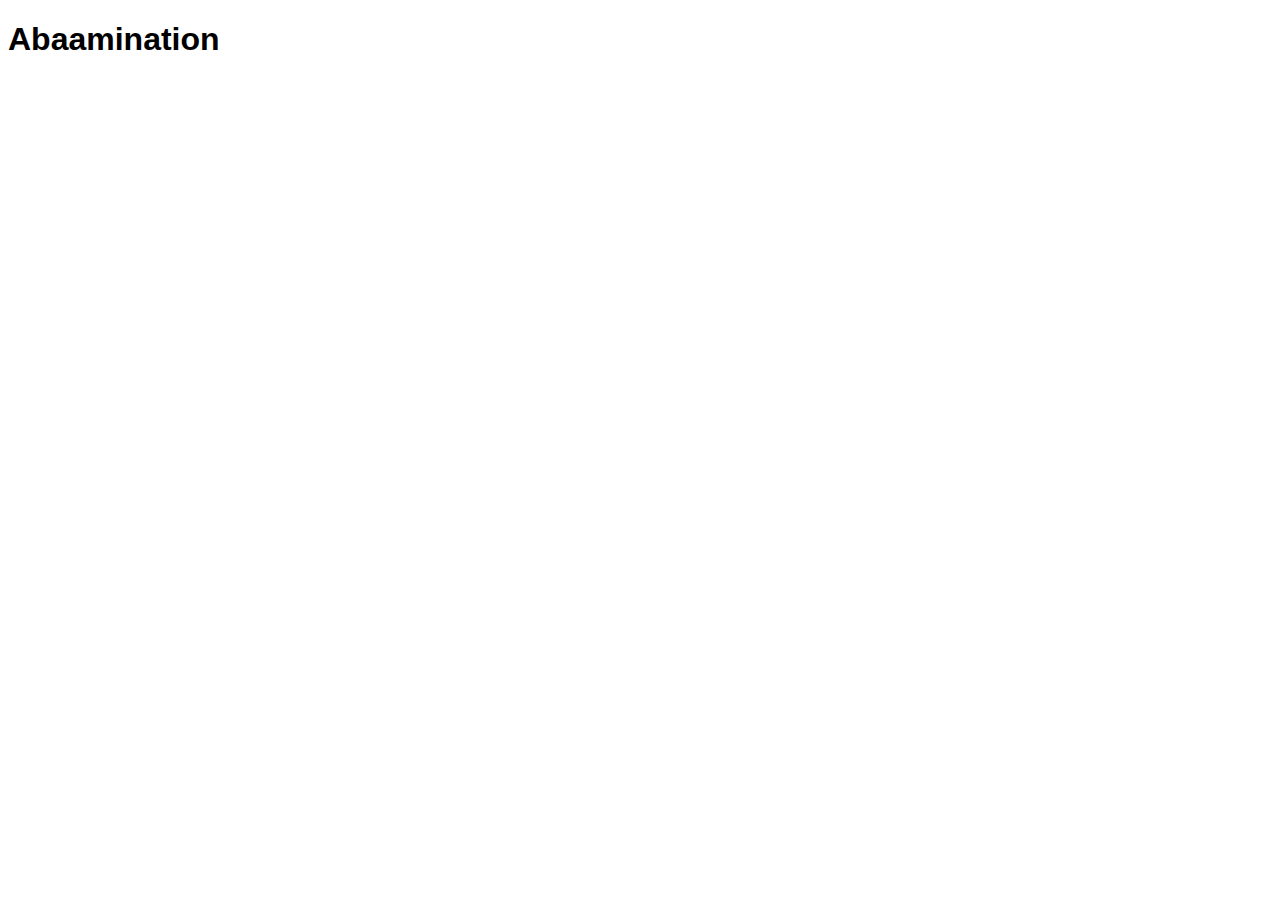
==== Abaamination/index.html @ 38409c21 "Merge pull request #2 from taalonn/Bropocalypse-patch-1" ====
<!doctype html> 
<html lang="en"> 
<head> 
	<meta charset="UTF-8" />
	<title>Phaser Bootstrap</title>
	<script type="text/javascript" src="../framework/phaser.min.js"></script>
	<script type="text/javascript" src="js/Play.js"></script>
	<script type="text/javascript" src="js/MainMenu.js"></script>
	<script type="text/javascript" src="js/Boot.js"></script>
	<script type="text/javascript" src="js/main.js"></script>
	<link rel="stylesheet" type="text/css" href="css/styles.css">
</head>
<body>

	<h1>Abaamination</h1>

	<script type="text/javascript">
	//insert preloaders here if needed
	//always add new js prefabs ABOVE/BEFORE main.js
	</script>

</body>
</html>
---- Abaamination/css/styles.css ----
body {
	font-family: Helvetica;
}
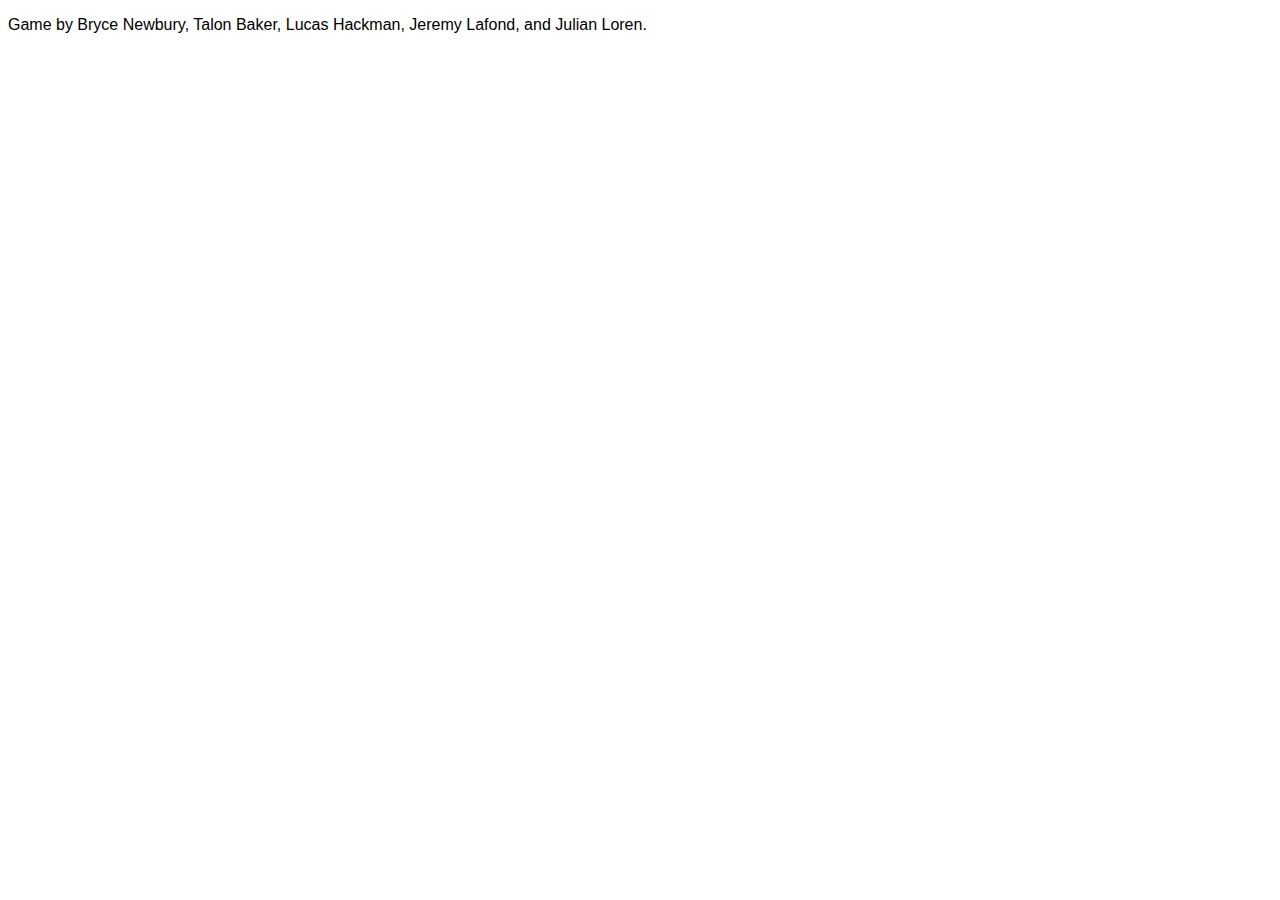
==== commit 54d81b85: "Merge pull request #4 from cyreb7/develop" ====
--- a/Abaamination/index.html
+++ b/Abaamination/index.html
@@ -2,22 +2,26 @@
 <html lang="en"> 
 <head> 
 	<meta charset="UTF-8" />
-	<title>Phaser Bootstrap</title>
-	<script type="text/javascript" src="../framework/phaser.min.js"></script>
-	<script type="text/javascript" src="js/Play.js"></script>
-	<script type="text/javascript" src="js/MainMenu.js"></script>
-	<script type="text/javascript" src="js/Boot.js"></script>
+	<title>Abaamination</title>
+	<script type="text/javascript" src="js/frameworks/phaser.min.js"></script>
+	<script type="text/javascript" src="js/states/Play.js"></script>
+	<script type="text/javascript" src="js/states/MainMenu.js"></script>
+	<script type="text/javascript" src="js/states/Boot.js"></script>
+	<script type="text/javascript" src="js/states/Load.js"></script>
+	<script type="text/javascript" src="js/Resource.js"></script>
 	<script type="text/javascript" src="js/main.js"></script>
 	<link rel="stylesheet" type="text/css" href="css/styles.css">
 </head>
 <body>
 
-	<h1>Abaamination</h1>
+	<div id="game"></div>
+	<footer>
+	  <p>Game by Bryce Newbury, Talon Baker, Lucas Hackman, Jeremy Lafond, and Julian Loren.</p>
+	</footer>
 
 	<script type="text/javascript">
 	//insert preloaders here if needed
 	//always add new js prefabs ABOVE/BEFORE main.js
 	</script>
-
 </body>
-</html>+</html>
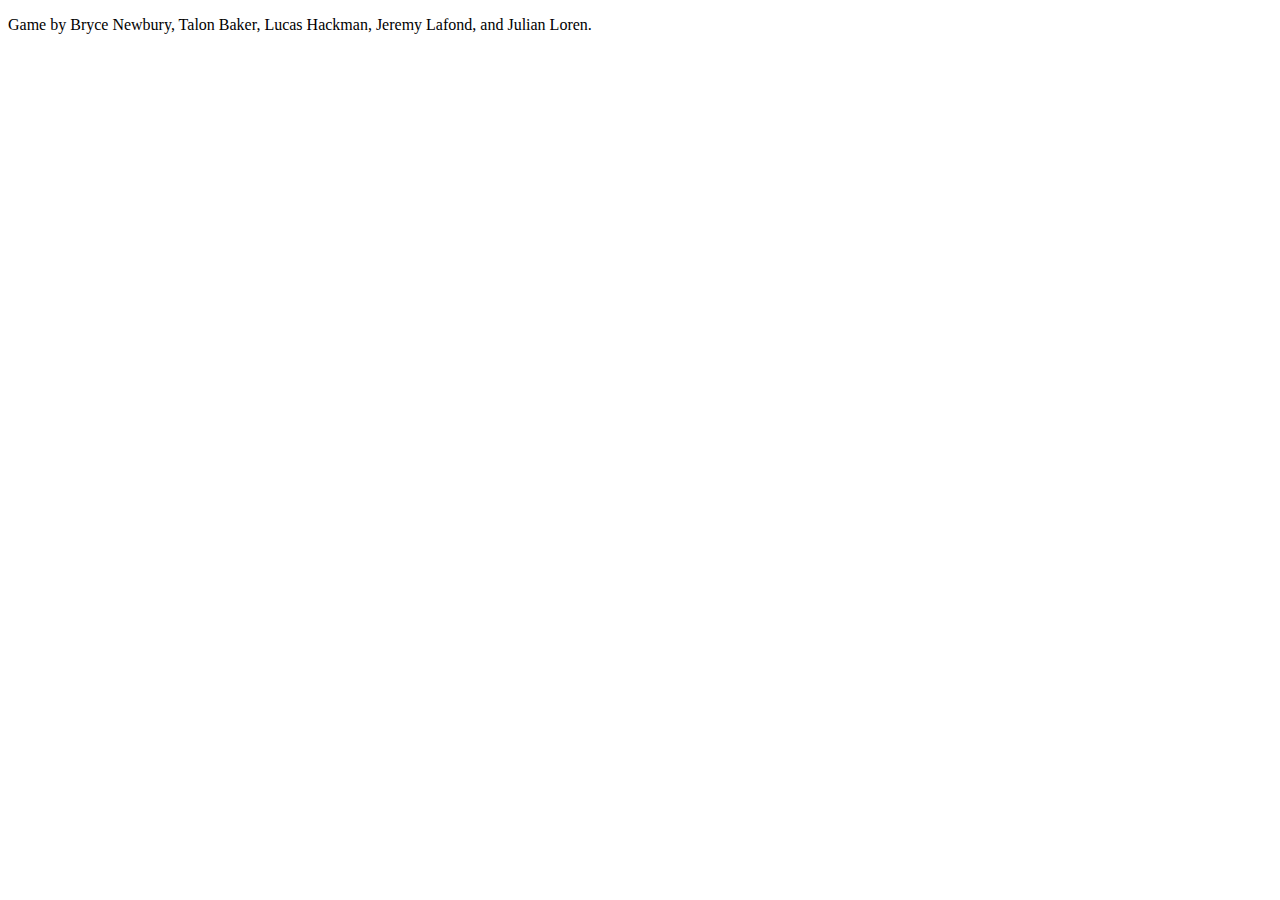
==== commit cf49f043: "Merge ec8418c11b40334c002cefce7b63cc58449e7b8a into 2f7108dc94cebabc4564972371b3e17b974999d1" ====
--- a/Abaamination/index.html
+++ b/Abaamination/index.html
@@ -1,27 +1,31 @@
-<!doctype html> 
-<html lang="en"> 
-<head> 
-	<meta charset="UTF-8" />
-	<title>Abaamination</title>
-	<script type="text/javascript" src="js/frameworks/phaser.min.js"></script>
-	<script type="text/javascript" src="js/states/Play.js"></script>
-	<script type="text/javascript" src="js/states/MainMenu.js"></script>
-	<script type="text/javascript" src="js/states/Boot.js"></script>
-	<script type="text/javascript" src="js/states/Load.js"></script>
-	<script type="text/javascript" src="js/Resource.js"></script>
-	<script type="text/javascript" src="js/main.js"></script>
-	<link rel="stylesheet" type="text/css" href="css/styles.css">
-</head>
-<body>
-
-	<div id="game"></div>
-	<footer>
-	  <p>Game by Bryce Newbury, Talon Baker, Lucas Hackman, Jeremy Lafond, and Julian Loren.</p>
-	</footer>
-
-	<script type="text/javascript">
-	//insert preloaders here if needed
-	//always add new js prefabs ABOVE/BEFORE main.js
-	</script>
-</body>
-</html>
+<!doctype html> 
+<html lang="en"> 
+<head> 
+	<meta charset="UTF-8" />
+	<title>Abaamination</title>
+	<script type="text/javascript" src="js/frameworks/phaser.min.js"></script>
+	<script type="text/javascript" src="js/CollisionObject.js"></script>
+	<script type="text/javascript" src="js/states/Play.js"></script>
+	<script type="text/javascript" src="js/states/MainMenu.js"></script>
+	<script type="text/javascript" src="js/states/Boot.js"></script>
+	<script type="text/javascript" src="js/states/Load.js"></script>
+	<script type="text/javascript" src="js/Resource.js"></script>
+	<script type="text/javascript" src="js/ResourceParticle.js"></script>
+	<script type="text/javascript" src="js/Enemy.js"></script>
+	<script type="text/javascript" src="js/Player.js"></script>
+	<script type="text/javascript" src="js/main.js"></script>
+	<link rel="stylesheet" type="text/css" href="css/styles.css">
+</head>
+<body>
+
+	<div id="game"></div>
+	<footer>
+	  <p>Game by Bryce Newbury, Talon Baker, Lucas Hackman, Jeremy Lafond, and Julian Loren.</p>
+	</footer>
+
+	<script type="text/javascript">
+	//insert preloaders here if needed
+	//always add new js prefabs ABOVE/BEFORE main.js
+	</script>
+</body>
+</html>
